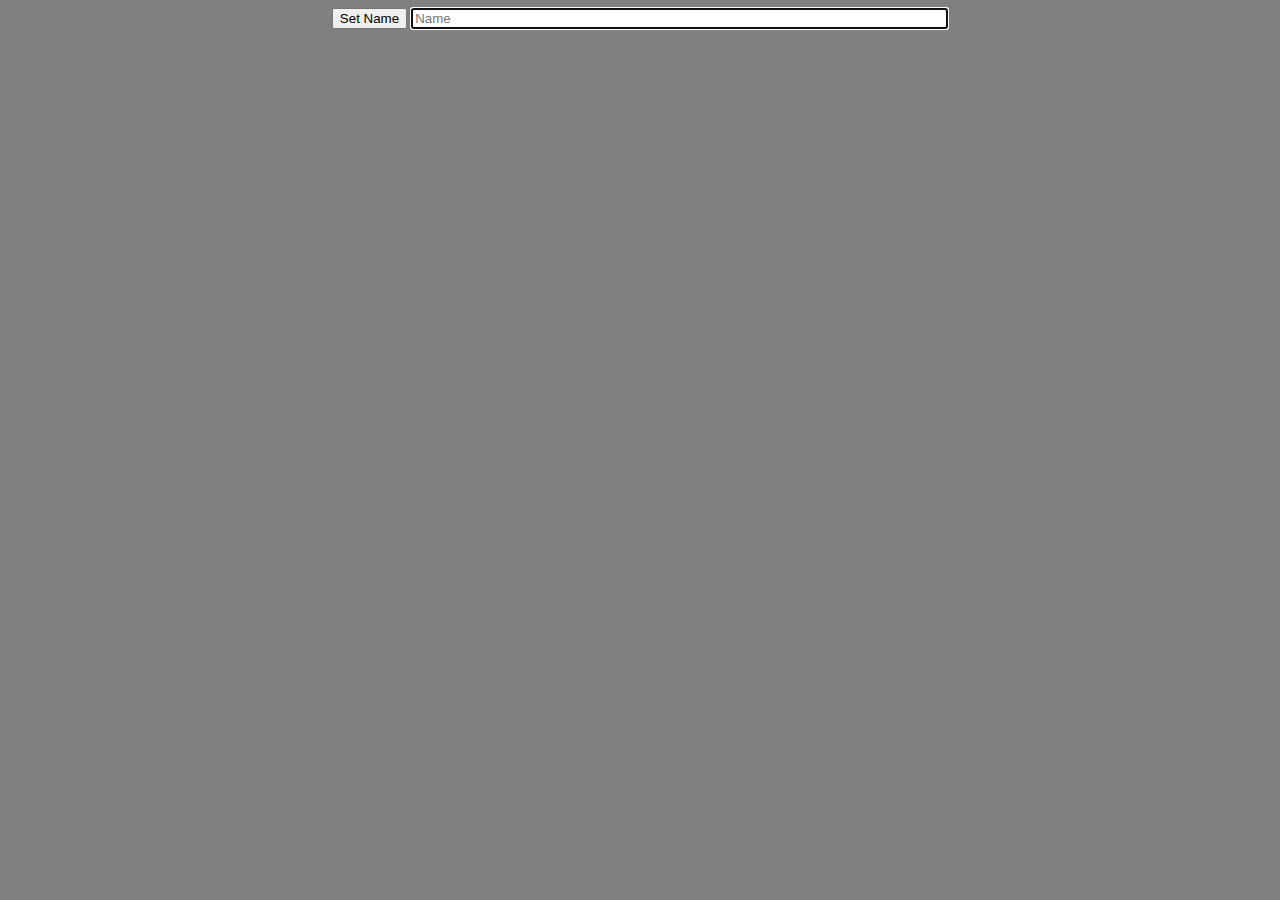
==== home.html @ 6be453eb "Fix bug, restart clears screen" ====
<!DOCTYPE html>
<html lang="en">
<head>
<title>Chat Example</title>
<script type="text/javascript">
window.onload = function () {
    var conn, name;
    var nameForm = document.getElementById("name_form")
    var nameField = document.getElementById("name_field");
    var show = document.getElementById("show");
    var msg = document.getElementById("msg");
    var log = document.getElementById("log");

    function appendLog(item) {
        var doScroll = log.scrollTop > log.scrollHeight - log.clientHeight - 1;
        log.appendChild(item);
        if (doScroll) {
            log.scrollTop = log.scrollHeight - log.clientHeight;
        }
    }

    nameForm.onsubmit = function () {
        if (!conn) {
            return false;
        }
        if (!nameField.value.trim()) {
            return false;
        }
        name = nameField.value;
        conn.send("1" + name);
        nameForm.parentNode.removeChild(nameForm);
        show.style.visibility = "visible";
    }

    document.getElementById("form").onsubmit = function () {
        if (!conn) {
            return false;
        }
        if (!msg.value.trim()) {
            return false;
        }
        conn.send("0" + msg.value);
        msg.value = "";
        return false;
    };

    if (window["WebSocket"]) {
        conn = new WebSocket("ws://" + document.location.host + "/ws" + document.location.pathname);
        conn.onclose = function (evt) {
            var item = document.createElement("div");
            item.innerHTML = "<b>Connection closed.</b>";
            appendLog(item);
        };
        conn.onmessage = function (evt) {
            var messages = evt.data.split('\n');
            for (var i = 0; i < messages.length; i++) {
                var m = messages[i]
                var messageType = m.charAt(0);
                var message = m.substring(1,m.length)
                switch (messageType) {
                case '0':
                    var item = document.createElement("div");
                    item.innerText = message;
                    appendLog(item);
                    break;
                case '1':
                    document.getElementById("status").innerText = "Score: " + message;
                    break
                case '2':
                    document.getElementById("prompt").innerText = message;
                    break
                case '3':
                    while (log.firstChild) {
                        log.removeChild(log.firstChild);
                    }
                    break
                }
            }
        };
    } else {
        var item = document.createElement("div");
        item.innerHTML = "<b>Your browser does not support WebSockets.</b>";
        appendLog(item);
    }

    show.style.visibility = "hidden";
};
</script>
<style type="text/css">
html {
    overflow: hidden;
}

body {
    overflow: hidden;
    padding: 0;
    margin: 0;
    width: 100%;
    height: 100%;
    background: gray;
}

#name_form {
    text-align: center;
    padding: 0.5em 0.5em 0.5em 0.5em;
}

#log {
    background: white;
    margin: 0;
    padding: 0.5em 0.5em 0.5em 0.5em;
    position: absolute;
    top: 0.5em;
    left: 0.5em;
    right: 0.5em;
    bottom: 7em;
    overflow: auto;
}

#form {
    padding: 0 0.5em 0 0.5em;
    margin: 0;
    position: absolute;
    bottom: 1em;
    left: 0px;
    width: 100%;
    overflow: hidden;
}

#prompt {
    padding: 0 0.5em 0 0.5em;
    margin: 0;
    position: absolute;
    bottom: 3em;
    left: 0px;
    width: 100%;
    overflow: hidden;
}

#status {
    padding: 0 0.5em 0 0.5em;
    margin: 0;
    position: absolute;
    bottom: 5em;
    left: 0px;
    bottom: 5em;
}

</style>
</head>
<body>
    <form id="name_form">
        <input type="submit" value="Set Name" />
        <input type="text" id="name_field" size="64" maxlength="20" placeholder="Name" autofocus />
    </form>
    <div id="show">
        <div id="log"></div>
        <div id="status">status</div>
        <div id="prompt">prompt</div>
        <form id="form">
            <input type="submit" value="Send" />
            <input type="text" id="msg" size="64" />
        </form>
    </div>
</body>
</html>
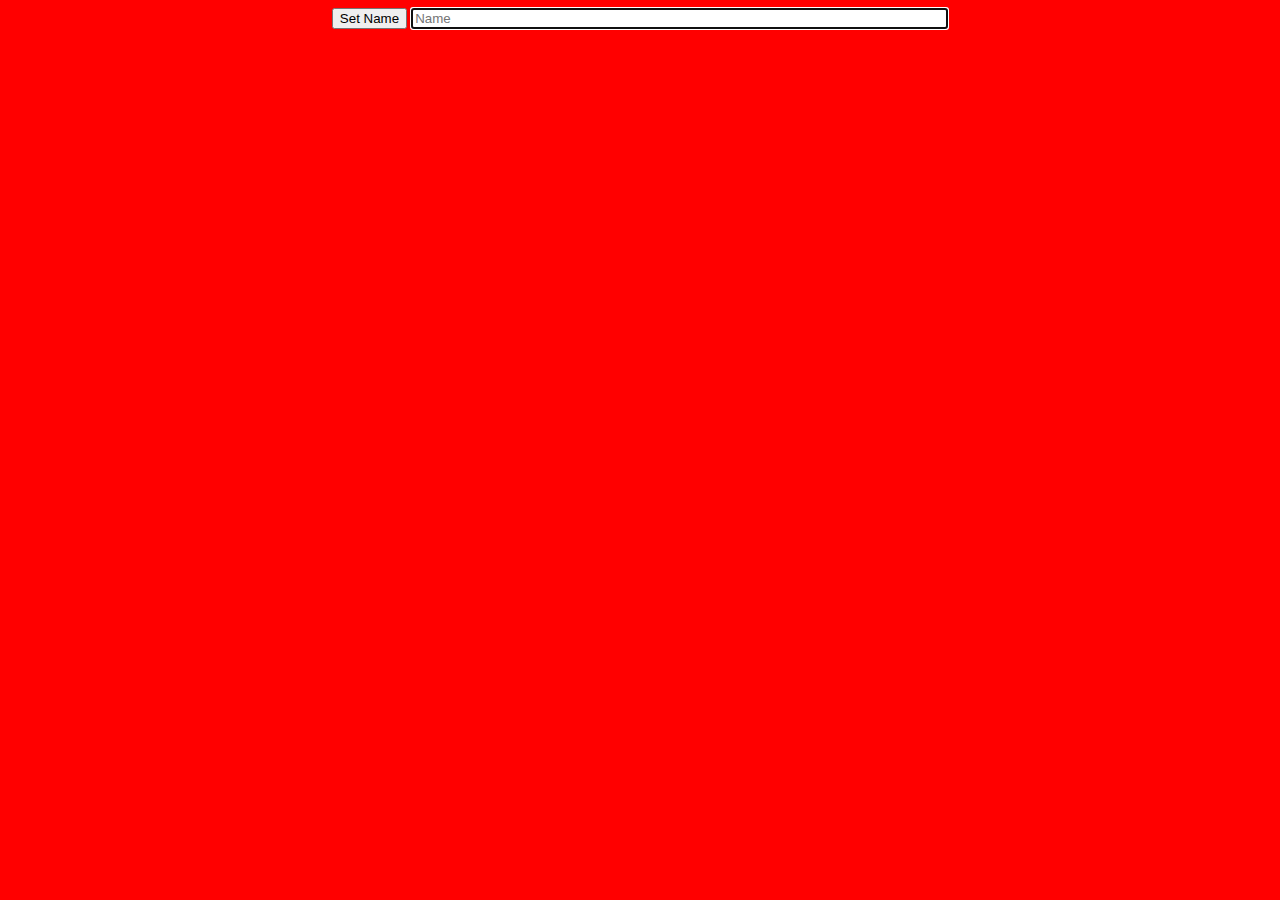
==== commit 1abd92f3: "More frequent letter combos are now given. Overall changes to letter storage, selection, and storage" ====
--- a/home.html
+++ b/home.html
@@ -1,7 +1,7 @@
 <!DOCTYPE html>
 <html lang="en">
 <head>
-<title>Chat Example</title>
+<title>IdiotMouth</title>
 <script type="text/javascript">
 window.onload = function () {
     var conn, name;
@@ -39,6 +39,13 @@
         if (!msg.value.trim()) {
             return false;
         }
+        if (msg.value.trim()=="/rules") {
+            var item = document.createElement("div");
+            item.innerHTML = "<br/><b>Rules</b><br/>At the bottom are two letters. Try to think of a word that starts with the first letter and ends with the second.<br/>You get points for harder letters and longer words. Words must be >2 letters.<br/>You can also enter 'pass' if the letters are too hard to vote to skip the current letters.<br/>You can enter 'restart' to restart the game.<br/>";
+            appendLog(item);
+            msg.value = "";
+            return false;
+        }
         conn.send("0" + msg.value);
         msg.value = "";
         return false;
@@ -64,7 +71,7 @@
                     appendLog(item);
                     break;
                 case '1':
-                    document.getElementById("status").innerText = "Score: " + message;
+                    document.getElementById("status").innerText = "Scores: " + message;
                     break
                 case '2':
                     document.getElementById("prompt").innerText = message;
@@ -97,7 +104,7 @@
     margin: 0;
     width: 100%;
     height: 100%;
-    background: gray;
+    background: red;
 }
 
 #name_form {
@@ -159,7 +166,7 @@
         <div id="prompt">prompt</div>
         <form id="form">
             <input type="submit" value="Send" />
-            <input type="text" id="msg" size="64" />
+            <input type="text" id="msg" size="64" maxlength="100" placeholder="type /rules for rules" />
         </form>
     </div>
 </body>
